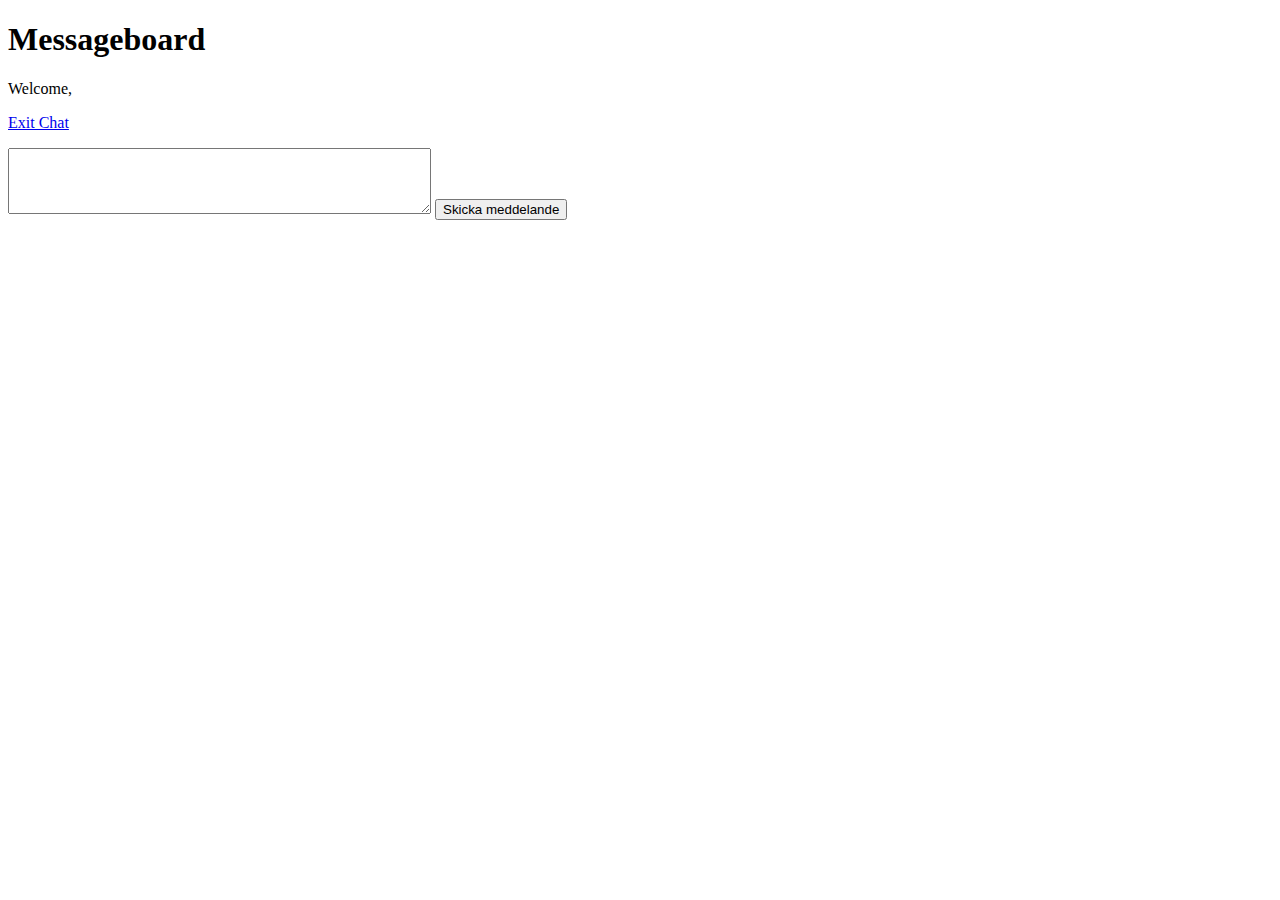
==== 2-labbymezzage/index.html @ f44894c8 "Message" ====
<!DOCTYPE html>
<html>
<head>
    <meta charset="UTF-8" />
    <title>JavaScript - Vandalen - Arrayer och Objekt</title>
    <link rel="stylesheet" href="style.css">
</head>
<body>

    <main>
<!--<form>
	<input type="text" id="string" /> 
	<input id="send" type="submit" value="omvandla..." />
</form>-->

    <h1>Messageboard</h1>
    <div id="menu">  
        <p class="welcome">Welcome, <b></b></p>  
        <p class="logout"><a id="exit" href="#">Exit Chat</a></p>  
        <div style="clear:both"></div>  
    </div>  
      
    <div id="chatbox"></div>  
    <form>  
        <textarea rows="4" cols="50" id="msgText"> </textarea>
        <input type="submit"  id="sendMsg" value="Skicka meddelande" />  
    </form>  
     <p id="value"></p>
</main>
    <script src="Message.js"></script>
    <script src="MessageBoard.js"></script>
</body>
</html>
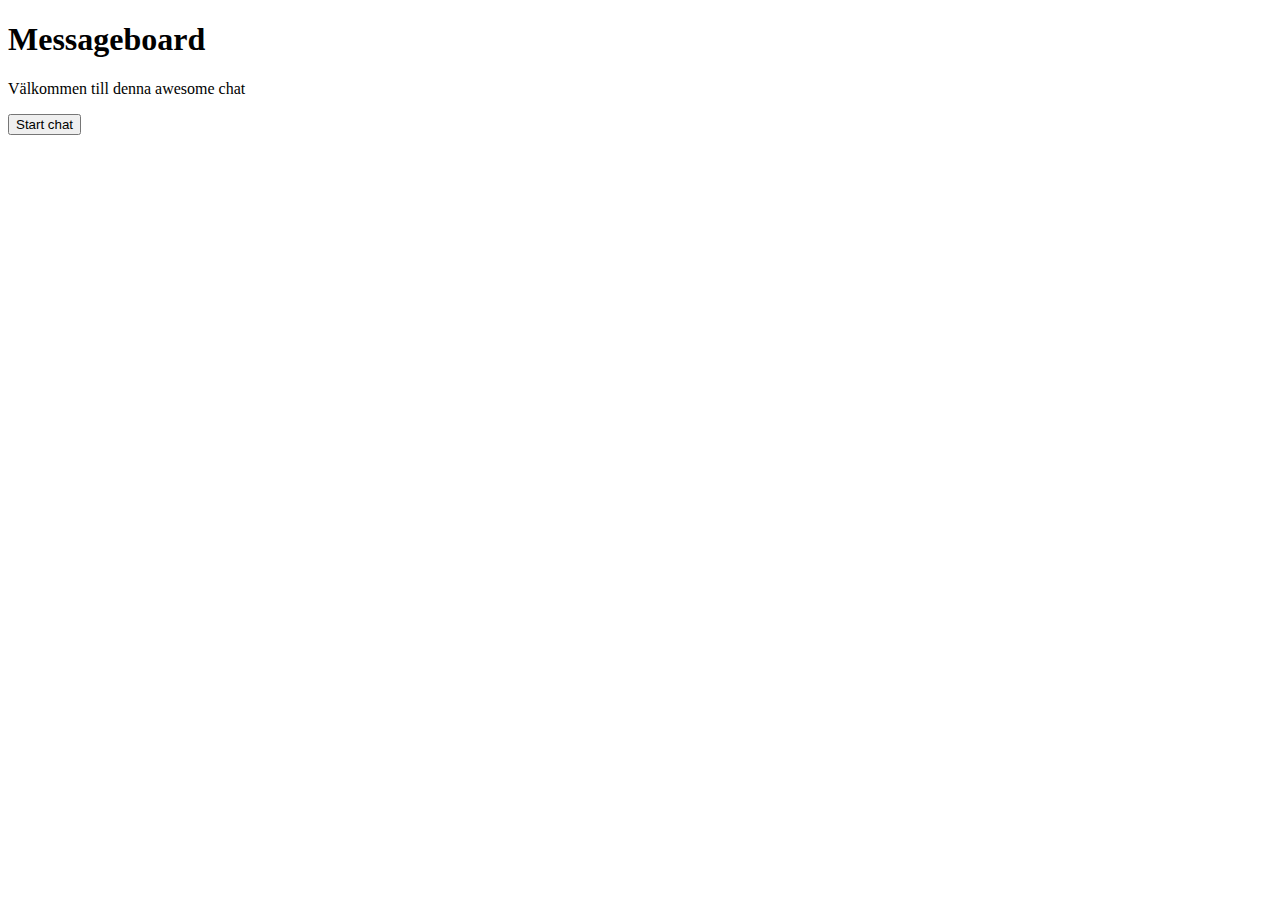
==== commit f1fd3c5e: "Message" ====
--- a/2-labbymezzage/index.html
+++ b/2-labbymezzage/index.html
@@ -1,31 +1,37 @@
 <!DOCTYPE html>
-<html>
+<html lang="sv">
 <head>
-    <meta charset="UTF-8" />
+    <meta charset="ISO-8859-1" />
     <title>JavaScript - Vandalen - Arrayer och Objekt</title>
-    <link rel="stylesheet" href="style.css">
+    <link rel="stylesheet" href="css/foundation.css">
+    <link rel="stylesheet" href="css/normalize.css">
+    <link rel="stylesheet" href="css/style.css">
 </head>
 <body>
-
-    <main>
-<!--<form>
-	<input type="text" id="string" /> 
-	<input id="send" type="submit" value="omvandla..." />
-</form>-->
-
+<main class="large-5 columns">
+    <header>
     <h1>Messageboard</h1>
-    <div id="menu">  
-        <p class="welcome">Welcome, <b></b></p>  
-        <p class="logout"><a id="exit" href="#">Exit Chat</a></p>  
-        <div style="clear:both"></div>  
-    </div>  
-      
-    <div id="chatbox"></div>  
-    <form>  
-        <textarea rows="4" cols="50" id="msgText"> </textarea>
-        <input type="submit"  id="sendMsg" value="Skicka meddelande" />  
-    </form>  
-     <p id="value"></p>
+    <p>V�lkommen till denna awesome chat</p>
+    </header>
+    <input type="submit"  id="start" value="Start chat" />
+<!--    <div class="row messages">
+    </div>
+    <form>
+        <textarea class="msgText"> </textarea>
+        <!--<input type="submit"  id="sendMsg" value="Skicka meddelande" />-->
+    <!--</form>-->
+     <!-- Meddelande -->
+  <!--    <div class="row">
+        <div class="large-2 columns small-3"><img src="http://placehold.it/80x80&text=[img]" /></div>
+        <div class="large-10 columns">
+          <p><strong>Some Person said:</strong> Bacon ipsum dolor sit amet nulla ham qui sint exercitation eiusmod commodo, chuck duis velit. Aute in reprehenderit, dolore aliqua non est magna in labore pig pork biltong.</p>
+          <ul class="inline-list">
+            <li><a href="#">Detaljer</a></li>
+            <li><a href="#">Ta bort</a></li>
+          </ul>
+        </div>
+      </div>
+      <hr />-->
 </main>
     <script src="Message.js"></script>
     <script src="MessageBoard.js"></script>
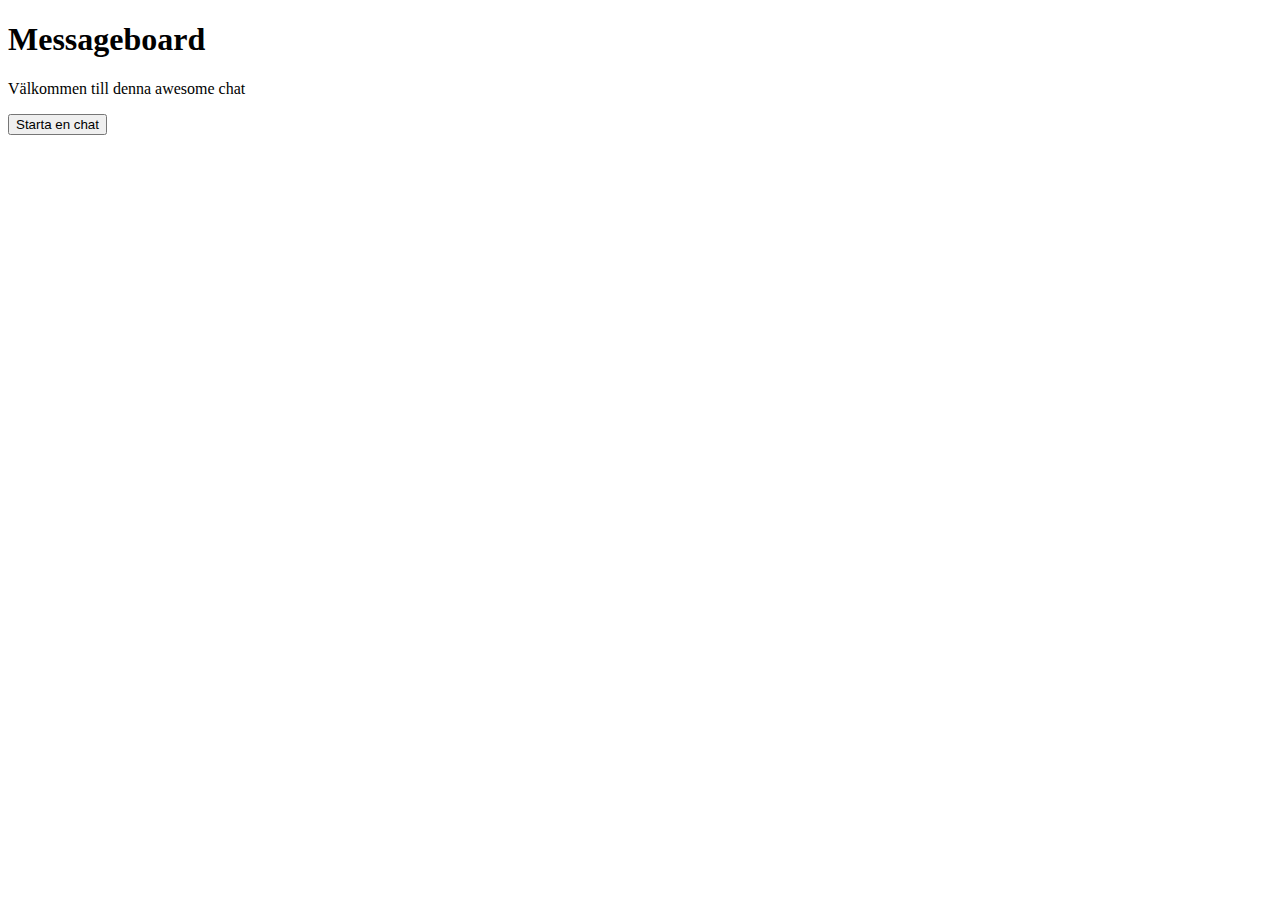
==== commit b410d1ef: "Privacy leaks" ====
--- a/2-labbymezzage/index.html
+++ b/2-labbymezzage/index.html
@@ -13,7 +13,7 @@
     <h1>Messageboard</h1>
     <p>V�lkommen till denna awesome chat</p>
     </header>
-    <input type="submit"  id="start" value="Start chat" />
+    <input type="submit"  id="start" value="Starta en chat" />
 <!--    <div class="row messages">
     </div>
     <form>
@@ -32,6 +32,14 @@
         </div>
       </div>
       <hr />-->
+<!--    <div id="messageBoard">
+        <div class="row messages">
+        </div>
+        <form>
+            <textarea class="msgText"> </textarea>
+            <input type="submit"  id="sendMsg" value="Posta" />
+        </form>
+    </div>-->
 </main>
     <script src="Message.js"></script>
     <script src="MessageBoard.js"></script>
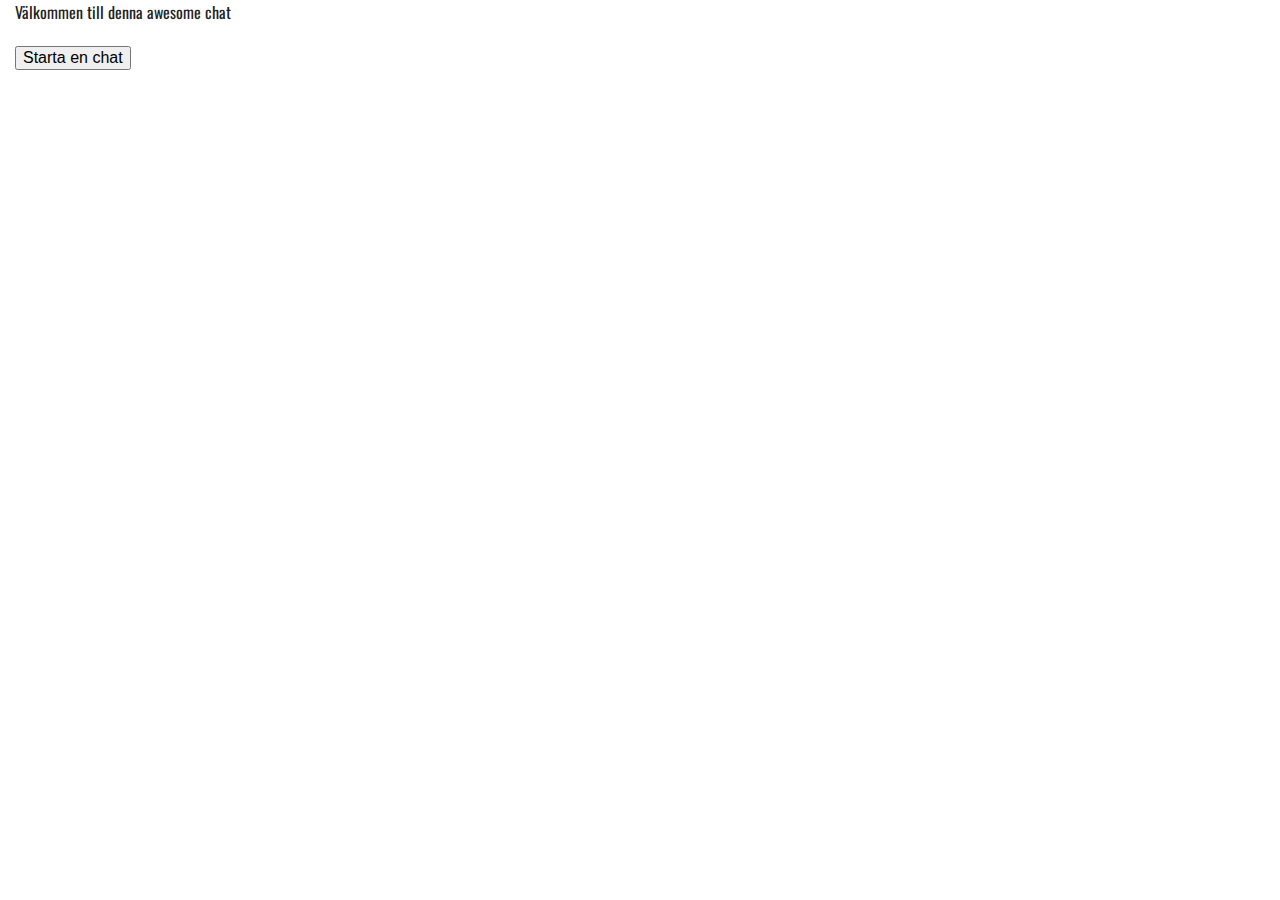
==== commit 8023cbf1: "Mer" ====
--- a/2-labbymezzage/index.html
+++ b/2-labbymezzage/index.html
@@ -10,7 +10,6 @@
 <body>
 <main class="large-5 columns">
     <header>
-    <h1>Messageboard</h1>
     <p>V�lkommen till denna awesome chat</p>
     </header>
     <input type="submit"  id="start" value="Starta en chat" />
@@ -43,5 +42,6 @@
 </main>
     <script src="Message.js"></script>
     <script src="MessageBoard.js"></script>
+    <script src="LabbyMezz.js"></script>
 </body>
 </html>
--- a/2-labbymezzage/css/style.css
+++ b/2-labbymezzage/css/style.css
@@ -0,0 +1,57 @@
+@import url(http://fonts.googleapis.com/css?family=Oleo+Script);
+@import url(http://fonts.googleapis.com/css?family=Oswald:300);
+
+h1 {
+    font-family: 'Oleo Script', cursive;
+    font-size: 2em;
+}
+p {
+    font-family: 'Oswald', sans-serif;
+}
+.messageContainer {}
+
+.mess {
+  border: solid #daeeff;
+  border-width: 1px;
+  padding-bottom: 5px;
+  margin-bottom: 10px;
+  background:#ffffff;
+}
+    .mess footer {
+        float:right;
+    }
+.textRight {
+    text-align:right; 
+}
+.submit {
+    margin-top:10px;
+    border:1px solid #daeeff;
+}
+textarea {
+    resize: none;
+    height: 120px;
+    border: solid #daeeff;
+    background:none;
+}
+
+.board {
+    margin:20px;
+    padding-bottom:10px;
+    border:0px solid #daeeff;
+    border-radius:10px;
+    background-image:url('img/bg.png');
+    max-height:400px;
+    overflow:scroll;
+    overflow-x: hidden;
+    box-shadow: 2px 6px 5px #ececec;
+}
+
+.close {
+    float:right;
+    background:red;
+    color:white;
+    
+}
+.topBar {
+    background-color:#dddddd;
+}
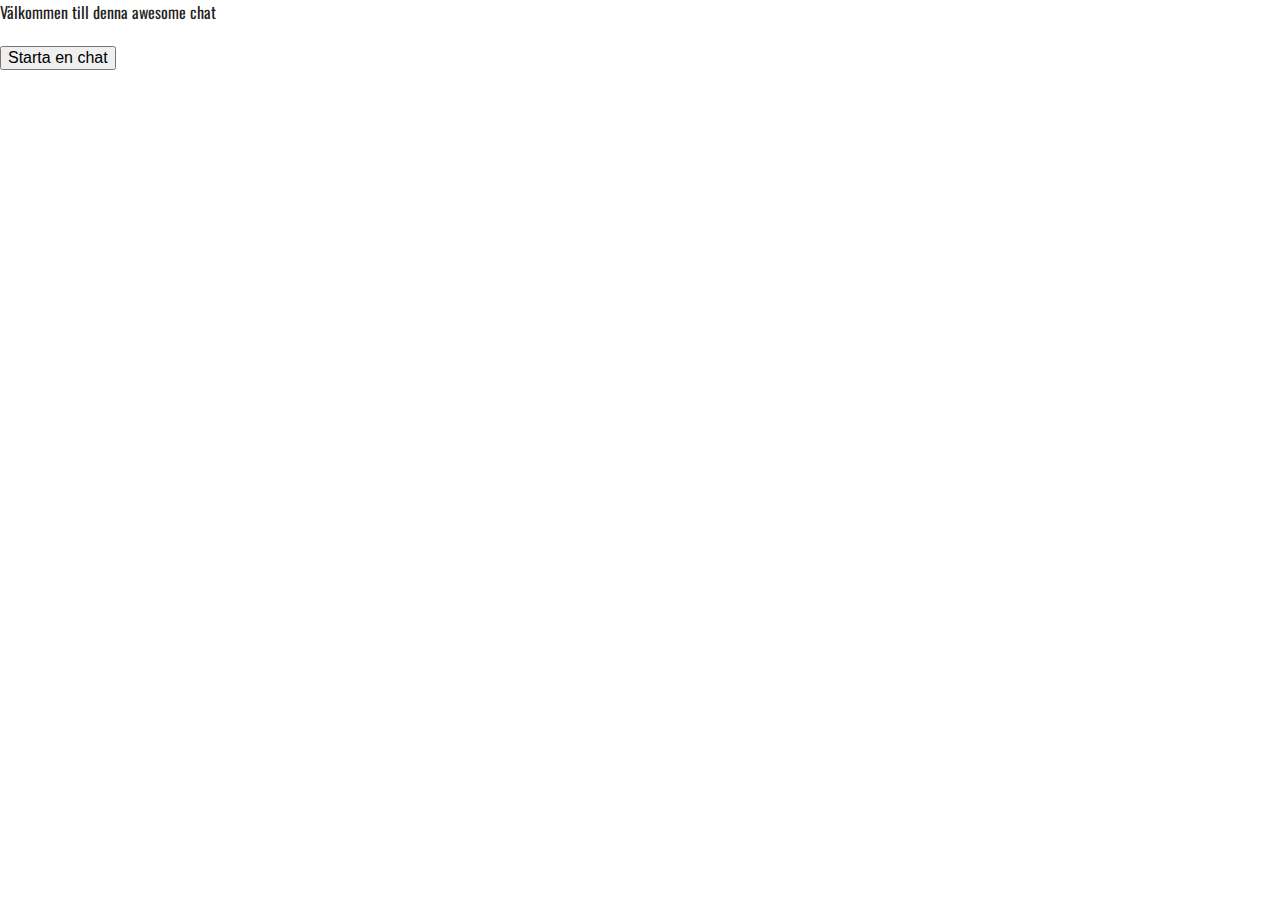
==== commit 36c462ff: "Drageable" ====
--- a/2-labbymezzage/index.html
+++ b/2-labbymezzage/index.html
@@ -8,11 +8,13 @@
     <link rel="stylesheet" href="css/style.css">
 </head>
 <body>
+<header>
+    <p>V�lkommen till denna awesome chat</p>
+    <input type="submit"  id="start" value="Starta en chat" />
+</header>
+
 <main class="large-5 columns">
-    <header>
-    <p>V�lkommen till denna awesome chat</p>
-    </header>
-    <input type="submit"  id="start" value="Starta en chat" />
+
 <!--    <div class="row messages">
     </div>
     <form>
@@ -40,8 +42,10 @@
         </form>
     </div>-->
 </main>
+    <script src="Drag.js"></script>
     <script src="Message.js"></script>
     <script src="MessageBoard.js"></script>
     <script src="LabbyMezz.js"></script>
+
 </body>
 </html>
--- a/2-labbymezzage/css/style.css
+++ b/2-labbymezzage/css/style.css
@@ -1,6 +1,8 @@
 @import url(http://fonts.googleapis.com/css?family=Oleo+Script);
 @import url(http://fonts.googleapis.com/css?family=Oswald:300);
-
+/*html {
+    background-color: #fff0f0;
+}*/
 h1 {
     font-family: 'Oleo Script', cursive;
     font-size: 2em;
@@ -18,13 +20,17 @@
   background:#ffffff;
 }
     .mess footer {
+        text-align:right; 
         float:right;
     }
 .textRight {
     text-align:right; 
 }
+.textLeft {
+    text-align:left; 
+    float:left; 
+}
 .submit {
-    margin-top:10px;
     border:1px solid #daeeff;
 }
 textarea {
@@ -35,23 +41,30 @@
 }
 
 .board {
-    margin:20px;
-    padding-bottom:10px;
-    border:0px solid #daeeff;
-    border-radius:10px;
-    background-image:url('img/bg.png');
-    max-height:400px;
+    /*margin-top:26px;*/
+    cursor:default;
+    height:400px; 
+    z-index:inherit;
     overflow:scroll;
     overflow-x: hidden;
-    box-shadow: 2px 6px 5px #ececec;
 }
 
 .close {
     float:right;
     background:red;
     color:white;
-    
 }
-.topBar {
-    background-color:#dddddd;
-}
+
+.drag {
+
+    background-image:url('img/bg.png');
+    background-repeat:no-repeat;
+    border:1px solid #ececec;
+    /*border:0px solid #daeeff;
+    border-radius:10px;*/
+    position:absolute; 
+    cursor:move;
+    box-shadow: 2px 6px 5px #ececec;
+    height:426px;
+    width:100%;
+}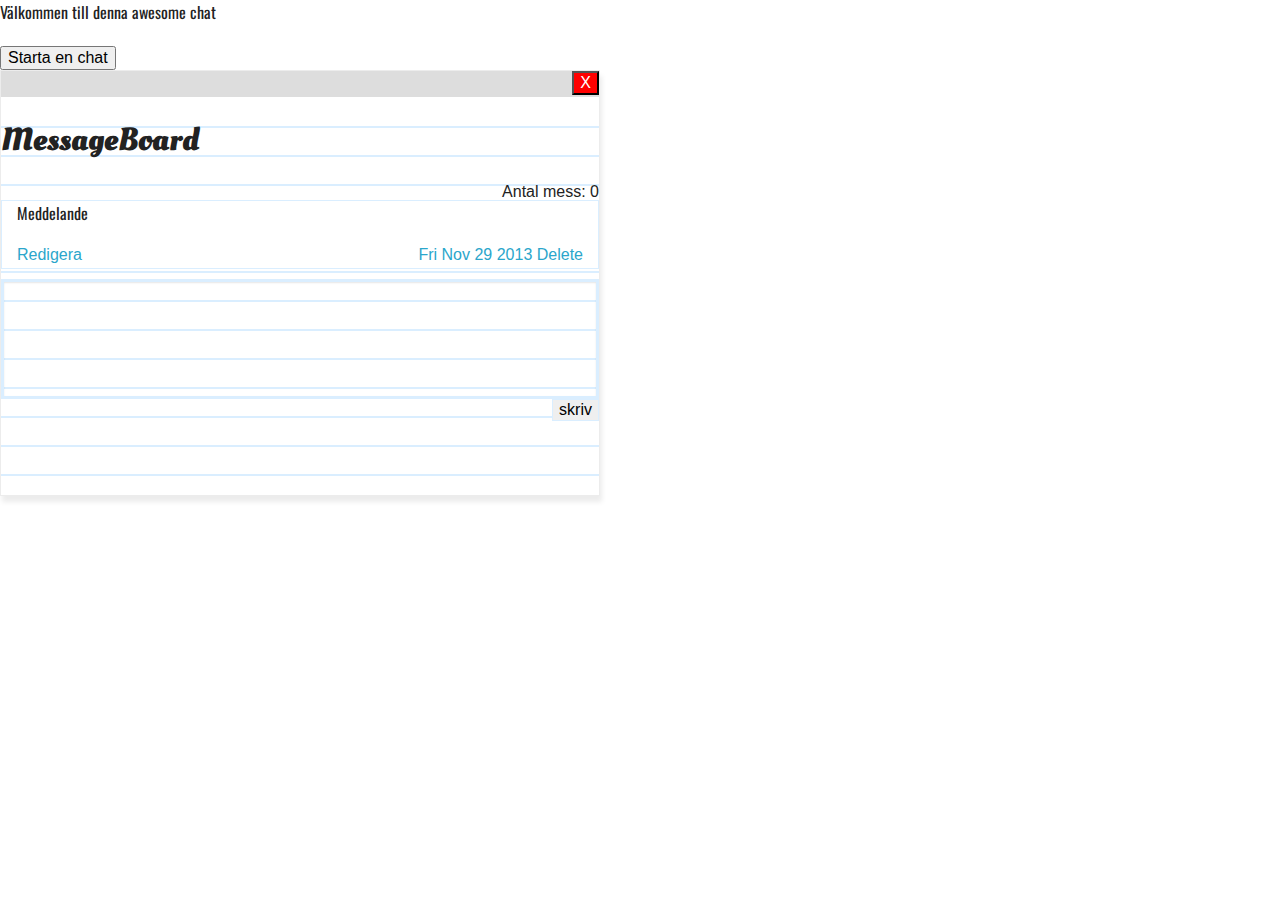
==== commit 4a69457c: "Exempel på messageBoard" ====
--- a/2-labbymezzage/index.html
+++ b/2-labbymezzage/index.html
@@ -8,44 +8,41 @@
     <link rel="stylesheet" href="css/style.css">
 </head>
 <body>
-<header>
+    <header>
     <p>V�lkommen till denna awesome chat</p>
     <input type="submit"  id="start" value="Starta en chat" />
 </header>
-
-<main class="large-5 columns">
-
-<!--    <div class="row messages">
+<main>
+    <!-- Ett exempel p� en message board -->
+    <div class="drag">
+        <input type="button" class="close" value="X"/>
+        <div class="board">
+            <h1>MessageBoard</h1>
+            <div class="textRight">
+                Antal mess: 0
+            </div>
+            <div class="messageContainer">
+                <div class="mess large-12 columns">
+                    <p>Meddelande</p>
+                    <footer class="large-12">
+                        <a href="#" class="textLeft">Redigera</a>
+                        <a href="#" class="">Fri Nov 29 2013</a>
+                        <a href="#" class="textRight ">Delete</a>
+                    </footer>
+                </div>
+            </div>
+            <form>
+                <textarea>
+                </textarea>
+                <input type="button" class="submit right" value="skriv"/>
+            </form>
+        </div>
     </div>
-    <form>
-        <textarea class="msgText"> </textarea>
-        <!--<input type="submit"  id="sendMsg" value="Skicka meddelande" />-->
-    <!--</form>-->
-     <!-- Meddelande -->
-  <!--    <div class="row">
-        <div class="large-2 columns small-3"><img src="http://placehold.it/80x80&text=[img]" /></div>
-        <div class="large-10 columns">
-          <p><strong>Some Person said:</strong> Bacon ipsum dolor sit amet nulla ham qui sint exercitation eiusmod commodo, chuck duis velit. Aute in reprehenderit, dolore aliqua non est magna in labore pig pork biltong.</p>
-          <ul class="inline-list">
-            <li><a href="#">Detaljer</a></li>
-            <li><a href="#">Ta bort</a></li>
-          </ul>
-        </div>
-      </div>
-      <hr />-->
-<!--    <div id="messageBoard">
-        <div class="row messages">
-        </div>
-        <form>
-            <textarea class="msgText"> </textarea>
-            <input type="submit"  id="sendMsg" value="Posta" />
-        </form>
-    </div>-->
+<!-- slut board -->
 </main>
     <script src="Drag.js"></script>
     <script src="Message.js"></script>
     <script src="MessageBoard.js"></script>
     <script src="LabbyMezz.js"></script>
-
 </body>
 </html>
--- a/2-labbymezzage/css/style.css
+++ b/2-labbymezzage/css/style.css
@@ -41,7 +41,7 @@
 }
 
 .board {
-    /*margin-top:26px;*/
+    margin-top:26px;
     cursor:default;
     height:400px; 
     z-index:inherit;
@@ -56,7 +56,6 @@
 }
 
 .drag {
-
     background-image:url('img/bg.png');
     background-repeat:no-repeat;
     border:1px solid #ececec;
@@ -66,5 +65,5 @@
     cursor:move;
     box-shadow: 2px 6px 5px #ececec;
     height:426px;
-    width:100%;
+    width:600px;
 }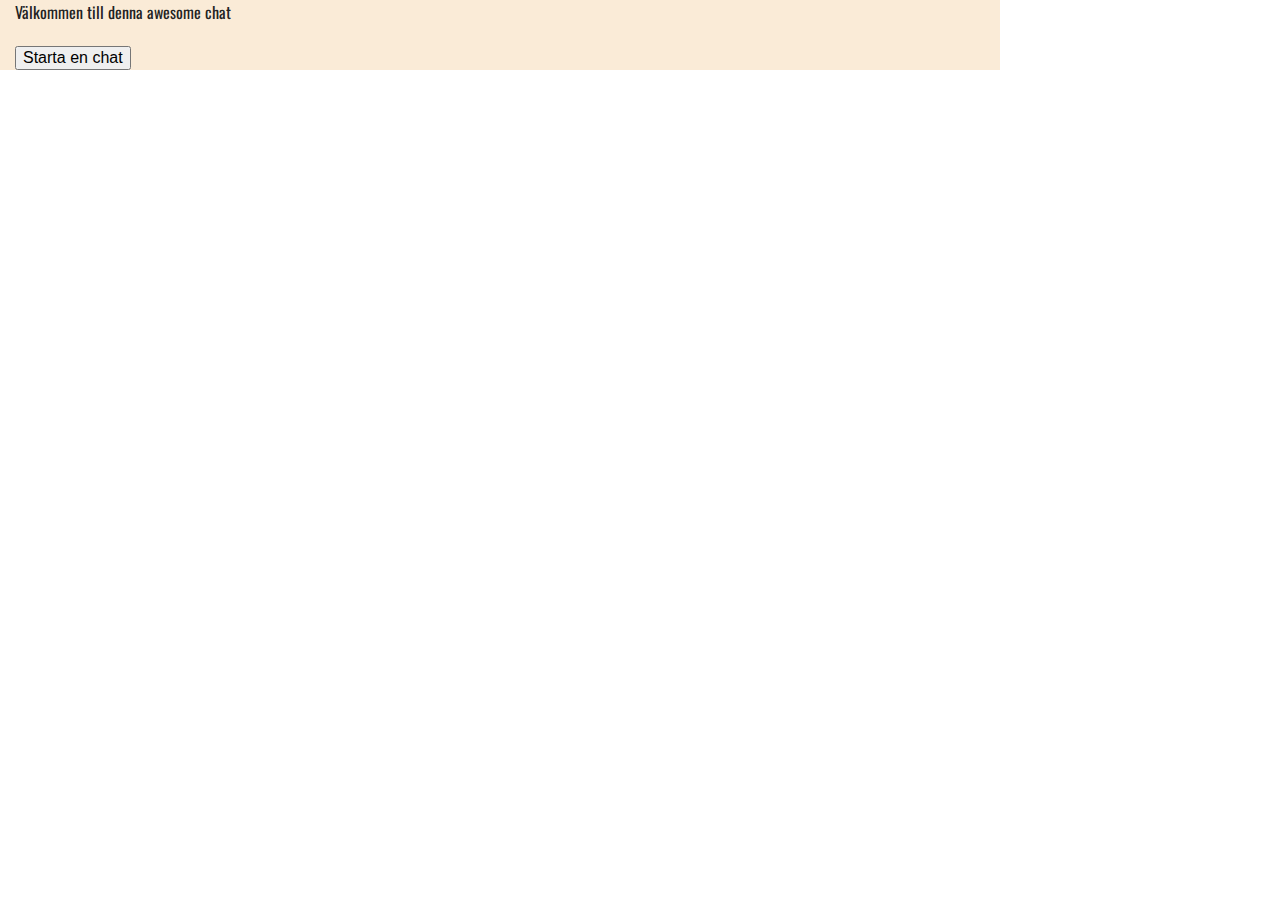
==== commit 1a3e443c: "Dragbug" ====
--- a/2-labbymezzage/index.html
+++ b/2-labbymezzage/index.html
@@ -8,13 +8,12 @@
     <link rel="stylesheet" href="css/style.css">
 </head>
 <body>
-    <header>
+<header class="row large-12 columns">
     <p>V�lkommen till denna awesome chat</p>
     <input type="submit"  id="start" value="Starta en chat" />
 </header>
-<main>
     <!-- Ett exempel p� en message board -->
-    <div class="drag">
+    <!--<div class="drag">
         <input type="button" class="close" value="X"/>
         <div class="board">
             <h1>MessageBoard</h1>
@@ -37,9 +36,8 @@
                 <input type="button" class="submit right" value="skriv"/>
             </form>
         </div>
-    </div>
+    </div>-->
 <!-- slut board -->
-</main>
     <script src="Drag.js"></script>
     <script src="Message.js"></script>
     <script src="MessageBoard.js"></script>
--- a/2-labbymezzage/css/style.css
+++ b/2-labbymezzage/css/style.css
@@ -10,10 +10,28 @@
 p {
     font-family: 'Oswald', sans-serif;
 }
+header {
+    position: relative; 
+    background-color:antiquewhite;
+}
+.drag {
+    background-image:url('img/bg.png');
+    background-repeat:no-repeat;
+    border:1px solid #ececec;
+    /*border:0px solid #daeeff;
+    border-radius:10px;*/
+    position:absolute; 
+    cursor:move;
+    box-shadow: 2px 6px 5px #ececec;
+    height:426px;
+    width:600px;
+}
+
 .messageContainer {}
 
 .mess {
-  border: solid #daeeff;
+  border-top: solid #daeeff;
+  border-bottom: solid #daeeff;
   border-width: 1px;
   padding-bottom: 5px;
   margin-bottom: 10px;
@@ -55,15 +73,3 @@
     color:white;
 }
 
-.drag {
-    background-image:url('img/bg.png');
-    background-repeat:no-repeat;
-    border:1px solid #ececec;
-    /*border:0px solid #daeeff;
-    border-radius:10px;*/
-    position:absolute; 
-    cursor:move;
-    box-shadow: 2px 6px 5px #ececec;
-    height:426px;
-    width:600px;
-}